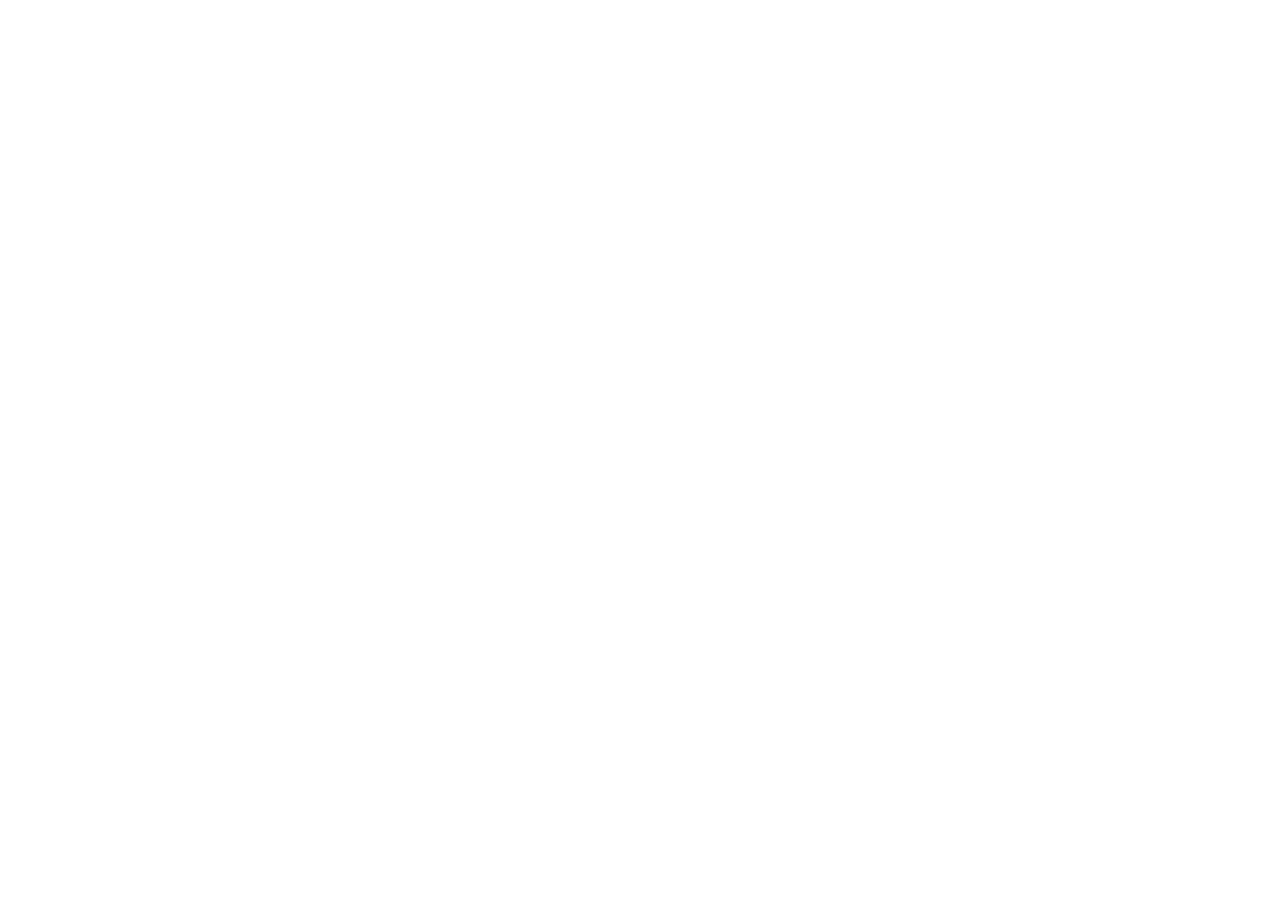
==== index.html @ d4038d1e "Initial commit" ====
<!DOCTYPE html>
<html lang="en">
<head>
    <meta charset="UTF-8">
    <meta name="viewport" content="width=device-width, initial-scale=1.0">
    <title>Document</title>
</head>
<body>
    <!-- this is starting -->
</body>
</html>
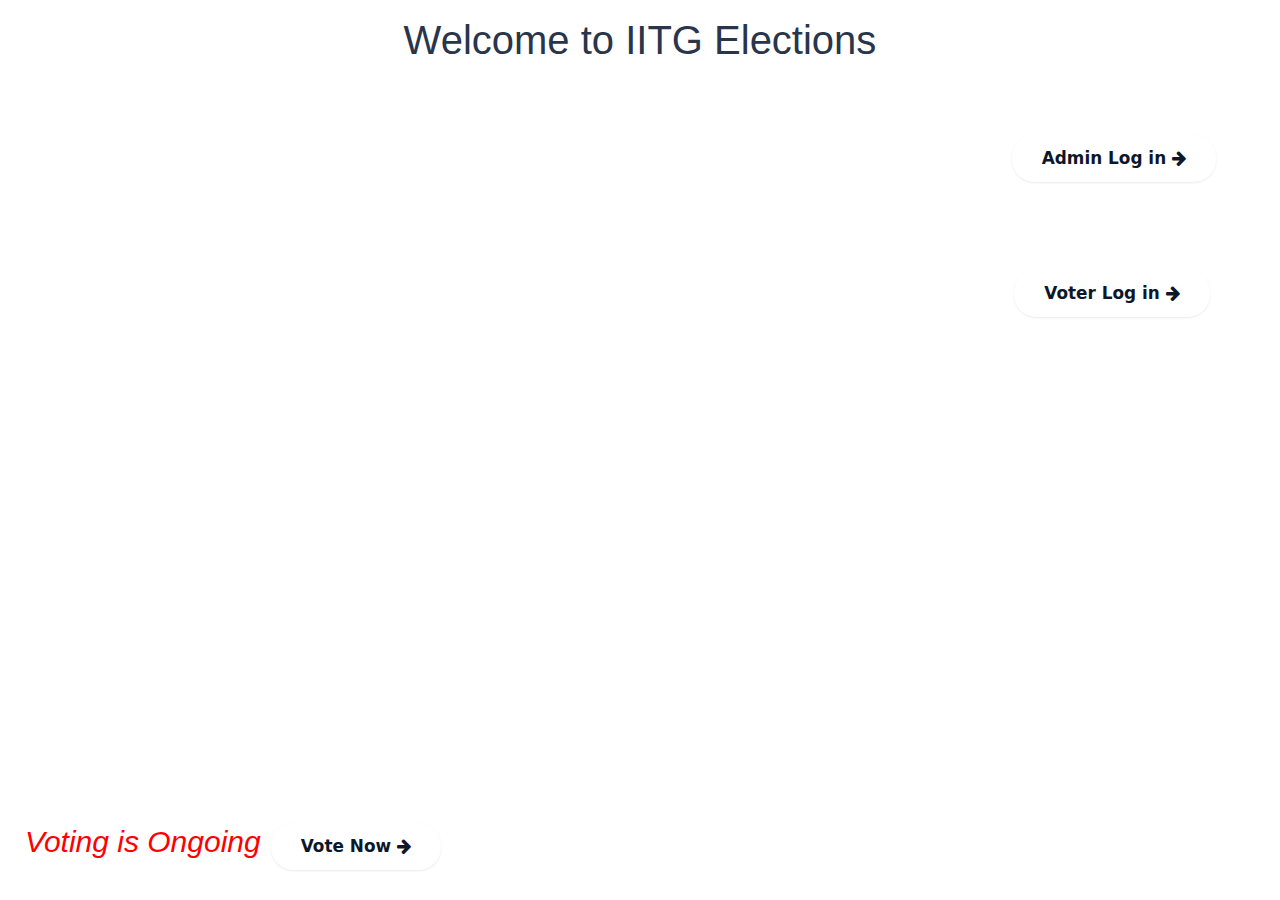
==== commit 3a467f31: "newly index filr" ====
--- a/index.html
+++ b/index.html
@@ -4,8 +4,20 @@
     <meta charset="UTF-8">
     <meta name="viewport" content="width=device-width, initial-scale=1.0">
     <title>Document</title>
+    <link rel="stylesheet" href="https://www.w3schools.com/w3css/4/w3.css">
+<link rel="stylesheet" href="https://cdnjs.cloudflare.com/ajax/libs/font-awesome/4.7.0/css/font-awesome.min.css">
+    <link rel="stylesheet" href="index.css">
 </head>
 <body>
     <!-- this is starting -->
+    <div class="wrapper">
+        <h2 class="heading">Welcome to IITG Elections</h2>
+        
+        
+            <a href="./forms/admin-form.html"><button class="admin-btn">Admin Log in <i class="fa fa-arrow-right"></i></button></a> 
+        <a href="./forms/voter-form.html"><button class="cand-btn">Voter Log in <i class="fa fa-arrow-right"></i></button></a> 
+        <div class="vote-start"><div>Voting is Ongoing</div><button class="vote-btn">Vote Now <i class="fa fa-arrow-right"></i></button></div>
+        
+    </div>
 </body>
 </html>--- a/index.css
+++ b/index.css
@@ -0,0 +1,159 @@
+*{
+    padding: 0;
+    margin: 0;
+    box-sizing: border-box;
+}
+body{
+    background-image: url('https://www.iitg.ac.in/storage/gallery/1/853616027.jpg');
+    background-repeat: no-repeat;
+    background-attachment: fixed;
+    background-size:100% 100%;
+    /* background-size: cover; */
+}
+.wrapper{
+    position: relative;
+    width: 100vw;
+    height: 100vh;
+    overflow: hidden;
+}
+.heading{
+    user-select: none;
+    font-size: 40px;
+    margin: 10px;
+
+    color: rgb(41, 53, 74);
+    text-align: center;
+    /* text-shadow: 1px 1px beige; */
+}
+.admin-btn{
+    position: absolute;
+    right: 5%;
+    top: 15%;
+    user-select: none;
+  background-color: #fff;
+  border: 0 solid #e2e8f0;
+  border-radius: 1.5rem;
+  box-sizing: border-box;
+  color: #0d172a;
+  cursor: pointer;
+  display: inline-block;
+  font-family: "Basier circle",-apple-system,system-ui,"Segoe UI",Roboto,"Helvetica Neue",Arial,"Noto Sans",sans-serif,"Apple Color Emoji","Segoe UI Emoji","Segoe UI Symbol","Noto Color Emoji";
+  font-size: 1.1rem;
+  font-weight: 600;
+  line-height: 1;
+  padding: 1rem 1.6rem;
+  text-align: center;
+  text-decoration: none #0d172a solid;
+  text-decoration-thickness: auto;
+  transition: all .1s cubic-bezier(.4, 0, .2, 1);
+  box-shadow: 0px 1px 2px rgba(166, 175, 195, 0.25);
+  user-select: none;
+  -webkit-user-select: none;
+  touch-action: manipulation;
+}
+
+.admin-btn:hover {
+  background-color: #1e293b;
+  color: #fff;
+}
+
+@media (min-width: 768px) {
+  .admin-btn {
+    font-size: 1.125rem;
+    padding: 1rem 2rem;
+  }
+}
+
+.cand-btn {
+  user-select: none;
+    position: absolute;
+    right: 5.5%;
+    top: 30%;
+  background-color: #fff;
+  border: 0 solid #e2e8f0;
+  border-radius: 1.5rem;
+  box-sizing: border-box;
+  color: #0d172a;
+  cursor: pointer;
+  display: inline-block;
+  font-family: "Basier circle",-apple-system,system-ui,"Segoe UI",Roboto,"Helvetica Neue",Arial,"Noto Sans",sans-serif,"Apple Color Emoji","Segoe UI Emoji","Segoe UI Symbol","Noto Color Emoji";
+  font-size: 1.1rem;
+  font-weight: 600;
+  line-height: 1;
+  padding: 1rem 1.6rem;
+  text-align: center;
+  text-decoration: none #0d172a solid;
+  text-decoration-thickness: auto;
+  transition: all .1s cubic-bezier(.4, 0, .2, 1);
+  box-shadow: 0px 1px 2px rgba(166, 175, 195, 0.25);
+  user-select: none;
+  -webkit-user-select: none;
+  touch-action: manipulation;
+}
+
+.cand-btn:hover {
+  background-color: #1e293b;
+  color: #fff;
+}
+
+@media (min-width: 768px) {
+  .cand-btn {
+    font-size: 1.125rem;
+    padding: 1rem 2rem;
+  }
+}
+.vote-btn {
+  user-select: none;
+  background-color: #fff;
+  border: 0 solid #e2e8f0;
+  border-radius: 1.5rem;
+  box-sizing: border-box;
+  color: #0d172a;
+  cursor: pointer;
+  display: inline-block;
+  font-family: "Basier circle",-apple-system,system-ui,"Segoe UI",Roboto,"Helvetica Neue",Arial,"Noto Sans",sans-serif,"Apple Color Emoji","Segoe UI Emoji","Segoe UI Symbol","Noto Color Emoji";
+  font-size: 1.1rem;
+  font-weight: 600;
+  line-height: 1;
+  padding: 1rem 1.6rem;
+  text-align: center;
+  text-decoration: none #0d172a solid;
+  text-decoration-thickness: auto;
+  transition: all .1s cubic-bezier(.4, 0, .2, 1);
+  box-shadow: 0px 1px 2px rgba(166, 175, 195, 0.25);
+  user-select: none;
+  -webkit-user-select: none;
+  touch-action: manipulation;
+}
+
+.vote-btn:hover {
+  background-color: #1e293b;
+  color: #fff;
+}
+
+@media (min-width: 768px) {
+  .vote-btn {
+    font-size: 1.125rem;
+    padding: 1rem 2rem;
+  }
+}
+.vote-start{
+  user-select: none;
+    position: absolute;
+    left: 25px;
+    bottom: 30px;
+    /* display: flex;
+    flex-direction: column;
+    align-items: center;
+    justify-content: center; */
+    gap: 5px;
+}
+.vote-start div{
+  user-select: none;
+    display: inline;
+    color: red;
+    font-style: italic;
+    font-size: 30px;
+    margin-right: 10px;
+    text-align: center;
+}